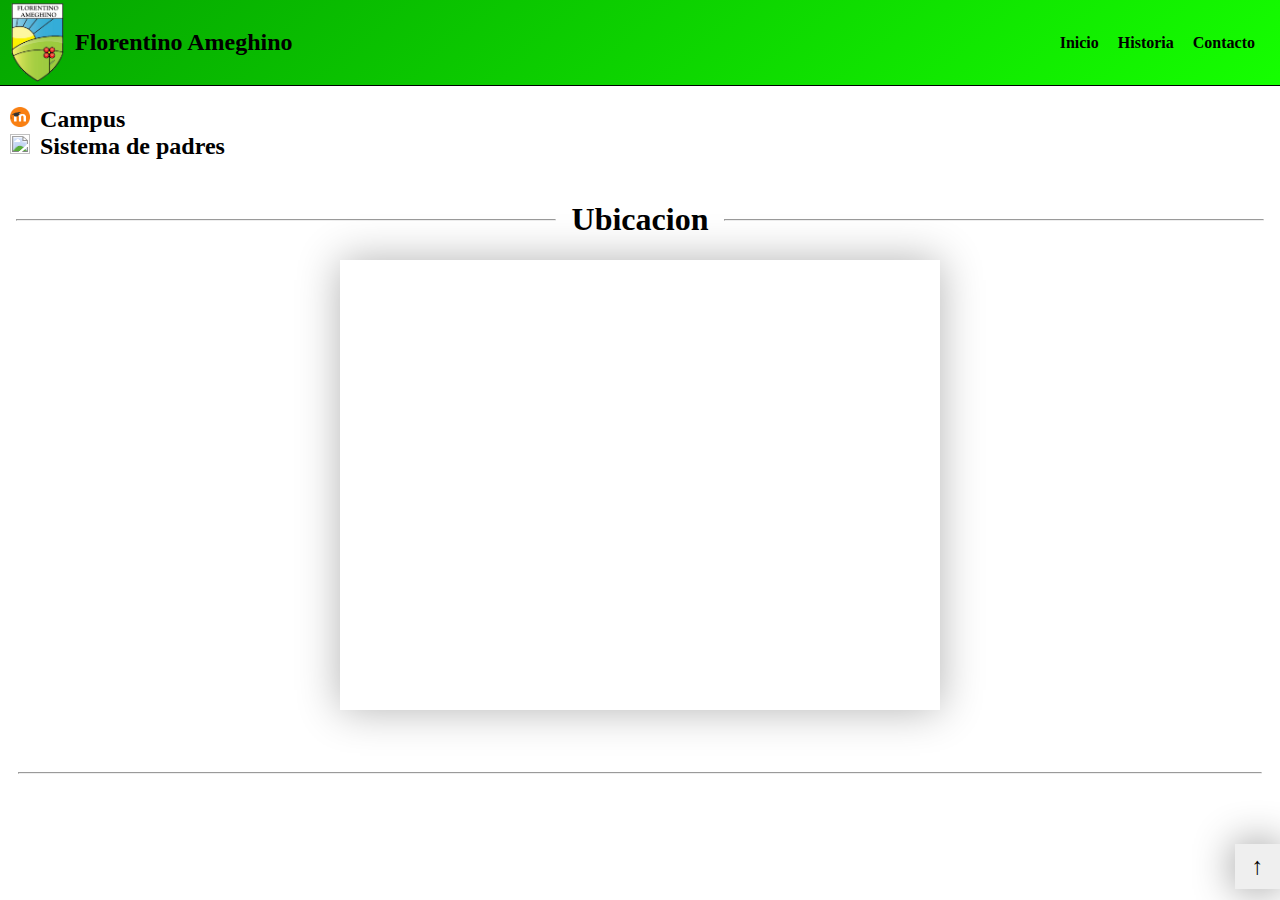
==== index.html @ 64c40389 "Add files via upload" ====
<html>
<head>
<meta charset="UTF-8">
<title>Florentino Ameghino</title>
<link rel="stylesheet" href="estilos.css">
<link rel="shortcut icon" href="LogoFAmeghino.png">
</head>
    <body style="margin: 0;">
        
    <div>
        <header>
                <div class="A">
                    <a href="https://sitio.fameghino.com.ar/"><img width="55px" src="LogoFAmeghino.png" alt="Logo del colegio"></a>
                    <a href="https://sitio.fameghino.com.ar/"><H2 class="FA">Florentino Ameghino</H2></a>
                </div>
            <div>
                <nav>
                    <div class="button">
            <a href="index.html">Inicio</a>
            <a href="historia.html">Historia</a>
            <a href="contacto.html">Contacto</a>
                     </div>
        </nav>
        </div>
            </header>
    </div>
<div class="contenedor">
<h2 style="margin-left: 10px;text-decoration: none;color: black;">
 <li><a class="ne" style="text-decoration: none;color: rgb(0, 0, 0); align-items: center;" href="https://campusfameghino.edua.ar/my/"><img style="padding-right: 10px;" width="20px" src="Moodle.png" alt="">Campus</a></li>
 <li><a class="n" style="text-decoration: none;color: black;" href="https://sis.fameghino.com.ar/"><img style="padding-right: 10px;" width="20px" src="https://sis.fameghino.com.ar/static/favicon.ico" alt="">Sistema de padres</a></li>
</h2>
</div>
<div class="what">
    <hr>
    <h1 class="chesco" style="text-align: center;">Ubicacion</h1>
    <hr>
</div>
<DIv style="text-align: center;">
<iframe src="https://www.google.com/maps/embed?pb=!1m18!1m12!1m3!
1d3277.367966420014!2d-58.218528683237935!3d-34.77151084925134!2m3!1f0!
2f0!3f0!3m2!1i1024!2i768!4f13.1!3m3!1m2!
1s0x95a328cb978ada11%3A0x7704ef3abbab19fa!2sColegio%20Florentino
%20Ameghino!5e0!3m2!1ses-419!2sar!4v1697327233978!5m2!1ses-419!2sar"
width="600" height="450" style="border:0;" allowfullscreen=""
loading="lazy" referrerpolicy="no-referrer-when-downgrade"></iframe>
</DIv>
<br><br><br>
<hr>
<div class="fue">
    <h6 class="ahh">Creador de la pagina:Benjamin Fernandez</h6>
</div>
<div class="volver" style="text-align: end;">
    <a href="#"><button>↑</button></a>
</body>
</html>
---- estilos.css ----
header{
    background: linear-gradient(320deg,#15ff00,#05a500);
    height:65px;
    display: flex; 
    padding: 10px;
    justify-content: space-between;
    align-items: center;
    border-bottom: 1px solid black;
}
.FA{
    display: flex;
    text-align: center;
    margin-left: 10px;

}
.A{
   display: flex;
   align-items: center;
   
}
a{
    text-decoration: none;
    color: black;
}
nav a{
    padding-right: 15px;
    font-weight: 600;
}
nav a:hover{
    color:white;

}
li{
    list-style: none;
    width: 215px;
}
.contenedor li:hover{
        text-decoration: underline;
        color: black;
        list-style: none;
}
h6{
    text-align: end;
    color: white;
}
h6:hover{
    color: rgba(170, 170, 170, 0.3);
    text-decoration: underline;
}
@keyframes ches{
    0%{
        color: red;
    }
    33%{
        color: green;
    }
    66%{
        color: blue;
    }
    100%{
        color: red;
    }
}
@keyframes chess{
    0%{
        background-color: red;
    }
    33%{
        background-color: green;
    }
    66%{
        background-color: blue;
    }
    100%{
        background-color: red;
    }
}
.chesco{
    animation: ches;
    animation-duration: 5s;
    animation-iteration-count: infinite;
}
.fue{
    display: flex;
    justify-content: end;
}
h6:hover{
    animation: ches;
    animation-duration: 1s;
    animation-iteration-count: infinite;
}
hr{
    width:97% ;
}
button{
    width: 45px;
    height: 45px;
    font-size: x-large;
    border: 0px;
    box-shadow: 0px 0px 40px rgba(0, 0, 0, 0.438);
}
iframe{
    box-shadow: 0px 0px 40px rgba(0, 0, 0, 0.3);
}
.what{
    display: flex;
    justify-content: center;
    align-items: center;
    hr{
        width: 42%;
        height: 0px;
    }
}
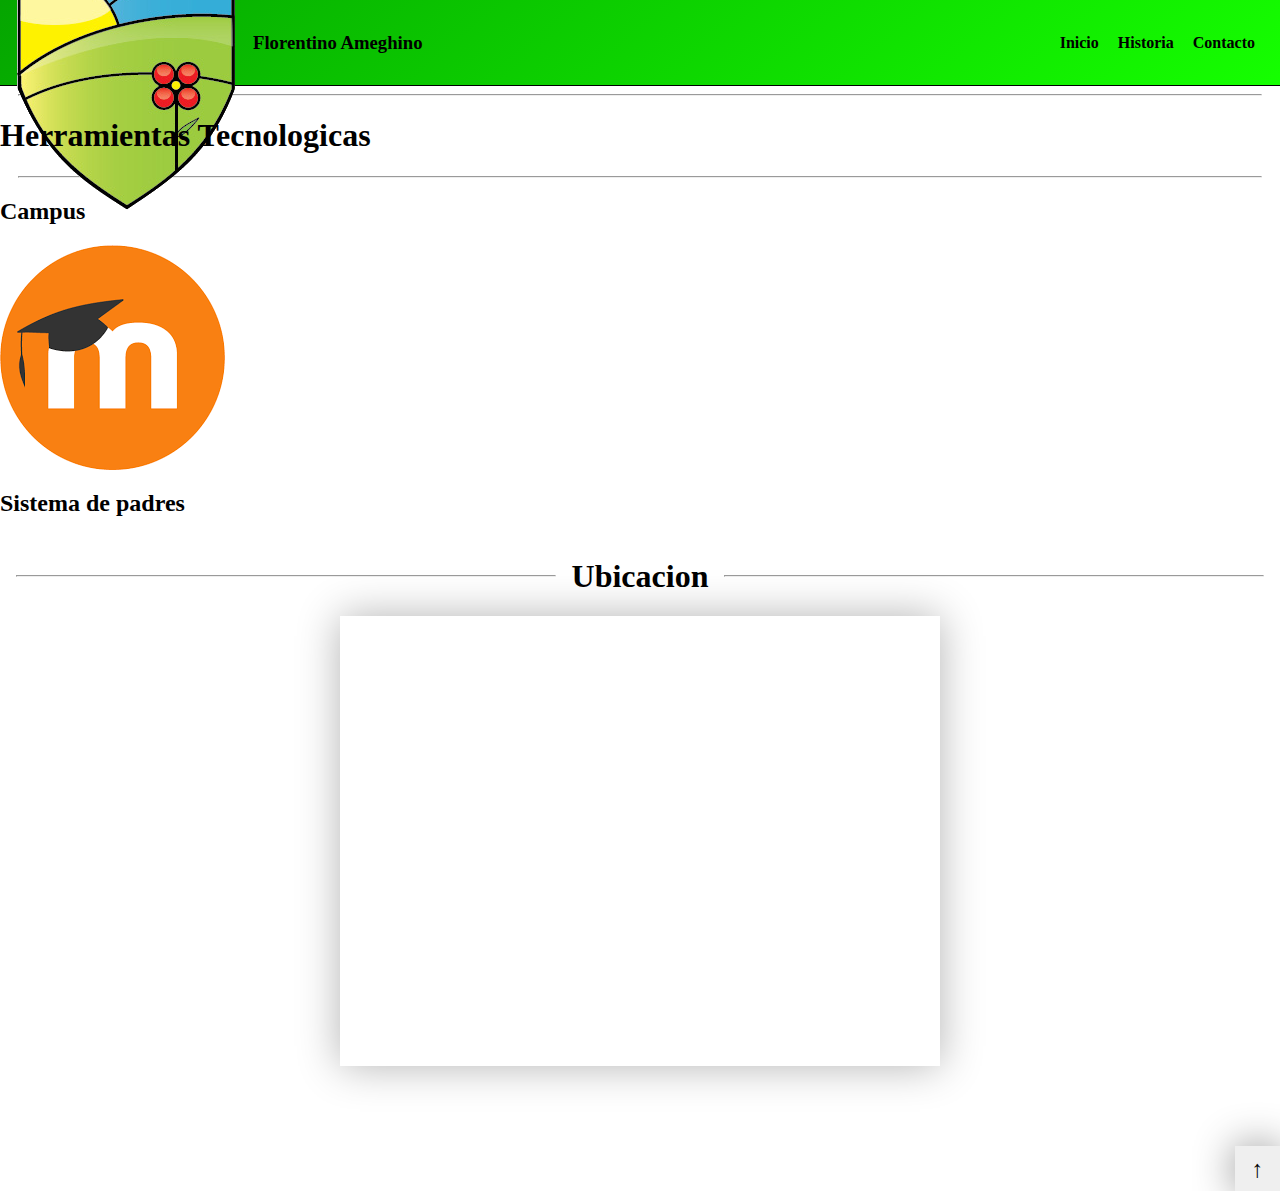
==== commit 104a5083: "chesquinho" ====
--- a/index.html
+++ b/index.html
@@ -6,12 +6,10 @@
 <link rel="shortcut icon" href="LogoFAmeghino.png">
 </head>
     <body style="margin: 0;">
-        
-    <div>
         <header>
                 <div class="A">
-                    <a href="https://sitio.fameghino.com.ar/"><img width="55px" src="LogoFAmeghino.png" alt="Logo del colegio"></a>
-                    <a href="https://sitio.fameghino.com.ar/"><H2 class="FA">Florentino Ameghino</H2></a>
+                    <a href="https://sitio.fameghino.com.ar/"><img src="LogoFAmeghino.png" alt="Logo del colegio"></a>
+                    <a href="https://sitio.fameghino.com.ar/"><h3 class="FA">Florentino Ameghino</H3></a>
                 </div>
             <div>
                 <nav>
@@ -22,17 +20,29 @@
                      </div>
         </nav>
         </div>
-            </header>
+        </header>
+<div class="whatt">
+    <hr>
+    <h1>Herramientas Tecnologicas</h1>
+    <hr>
+</div>
+<div class="contenedor">
+<a href="https://campusfameghino.edua.ar/my/">
+        <div class="herramienta">
+        <h2>Campus</h2>
+        <img src="Moodle.png" alt="">
+        </div>
+</a>
+<a href="https://sis.fameghino.com.ar/">
+    <div class="herramienta">
+        <h2>Sistema de padres</h2>
+        <img src="https://sis.fameghino.com.ar/static/favicon.ico" alt="">
     </div>
-<div class="contenedor">
-<h2 style="margin-left: 10px;text-decoration: none;color: black;">
- <li><a class="ne" style="text-decoration: none;color: rgb(0, 0, 0); align-items: center;" href="https://campusfameghino.edua.ar/my/"><img style="padding-right: 10px;" width="20px" src="Moodle.png" alt="">Campus</a></li>
- <li><a class="n" style="text-decoration: none;color: black;" href="https://sis.fameghino.com.ar/"><img style="padding-right: 10px;" width="20px" src="https://sis.fameghino.com.ar/static/favicon.ico" alt="">Sistema de padres</a></li>
-</h2>
+</a>
 </div>
 <div class="what">
     <hr>
-    <h1 class="chesco" style="text-align: center;">Ubicacion</h1>
+    <h1>Ubicacion</h1>
     <hr>
 </div>
 <DIv style="text-align: center;">
@@ -44,8 +54,7 @@
 width="600" height="450" style="border:0;" allowfullscreen=""
 loading="lazy" referrerpolicy="no-referrer-when-downgrade"></iframe>
 </DIv>
-<br><br><br>
-<hr>
+<br>
 <div class="fue">
     <h6 class="ahh">Creador de la pagina:Benjamin Fernandez</h6>
 </div>
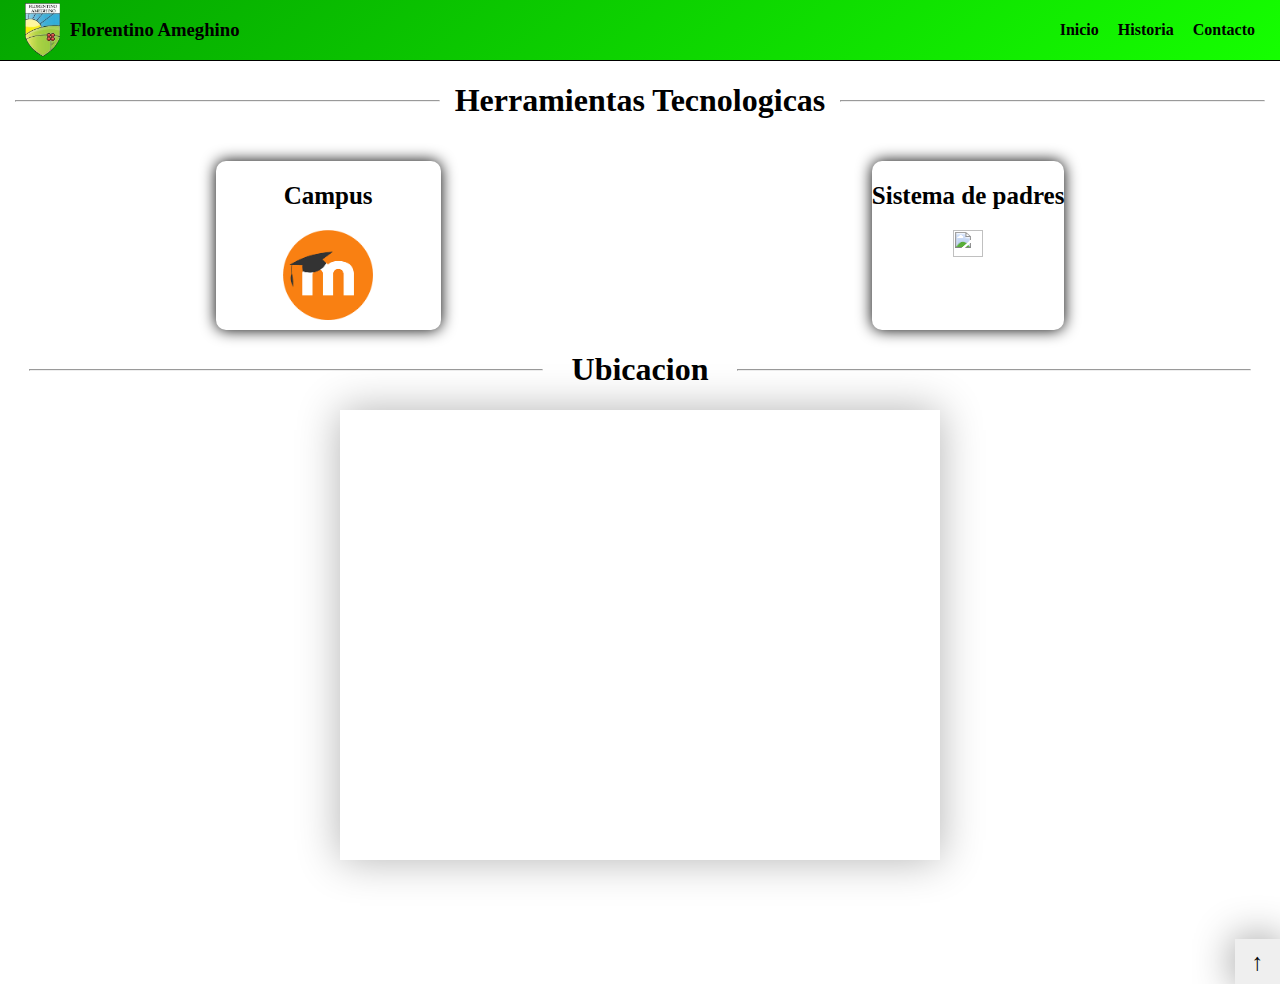
==== commit 2166d36b: "miau" ====
--- a/index.html
+++ b/index.html
@@ -3,12 +3,12 @@
 <meta charset="UTF-8">
 <title>Florentino Ameghino</title>
 <link rel="stylesheet" href="estilos.css">
-<link rel="shortcut icon" href="LogoFAmeghino.png">
+<link rel="shortcut icon" href="./LogoAmeghino-removebg-preview.png">
 </head>
     <body style="margin: 0;">
         <header>
                 <div class="A">
-                    <a href="https://sitio.fameghino.com.ar/"><img src="LogoFAmeghino.png" alt="Logo del colegio"></a>
+                    <a href="https://sitio.fameghino.com.ar/"><img src="./LogoAmeghino-removebg-preview.png" alt="Logo del colegio"></a>
                     <a href="https://sitio.fameghino.com.ar/"><h3 class="FA">Florentino Ameghino</H3></a>
                 </div>
             <div>
--- a/estilos.css
+++ b/estilos.css
@@ -1,6 +1,9 @@
+html{
+    scroll-behavior: smooth;
+}
 header{
     background: linear-gradient(320deg,#15ff00,#05a500);
-    height:65px;
+    height:40px;
     display: flex; 
     padding: 10px;
     justify-content: space-between;
@@ -16,7 +19,10 @@
 .A{
    display: flex;
    align-items: center;
-   
+   padding-left: 15px;
+}
+.A img{
+    width: 35px;
 }
 a{
     text-decoration: none;
@@ -34,10 +40,37 @@
     list-style: none;
     width: 215px;
 }
+.contenedor{
+    display: flex;
+    justify-content: space-around;
+    margin-top: 20px;
+}
+.contenedor a{
+    box-shadow: 0px 0px 15px black;
+    img{
+        width: 40%;
+    }
+    border-radius: 10px;
+}
 .contenedor li:hover{
         text-decoration: underline;
         color: black;
         list-style: none;
+}
+.herramienta {
+    text-align: center;
+  }
+  
+.herramienta img {
+    width: 150px;
+    height: auto;
+    margin-top: 10px;
+    margin-bottom: 10px;
+}
+  
+.herramienta h2 {
+    font-size: 25px;
+    margin-bottom: 10px;
 }
 h6{
     text-align: end;
@@ -107,7 +140,16 @@
     justify-content: center;
     align-items: center;
     hr{
-        width: 42%;
-        height: 0px;
+        width: 40%;
     }
+    text-align: center;
+}
+.whatt{
+    display: flex;
+    justify-content: center;
+    align-items: center;
+    hr{
+        width: 33%;
+    }
+    text-align: center;
 }